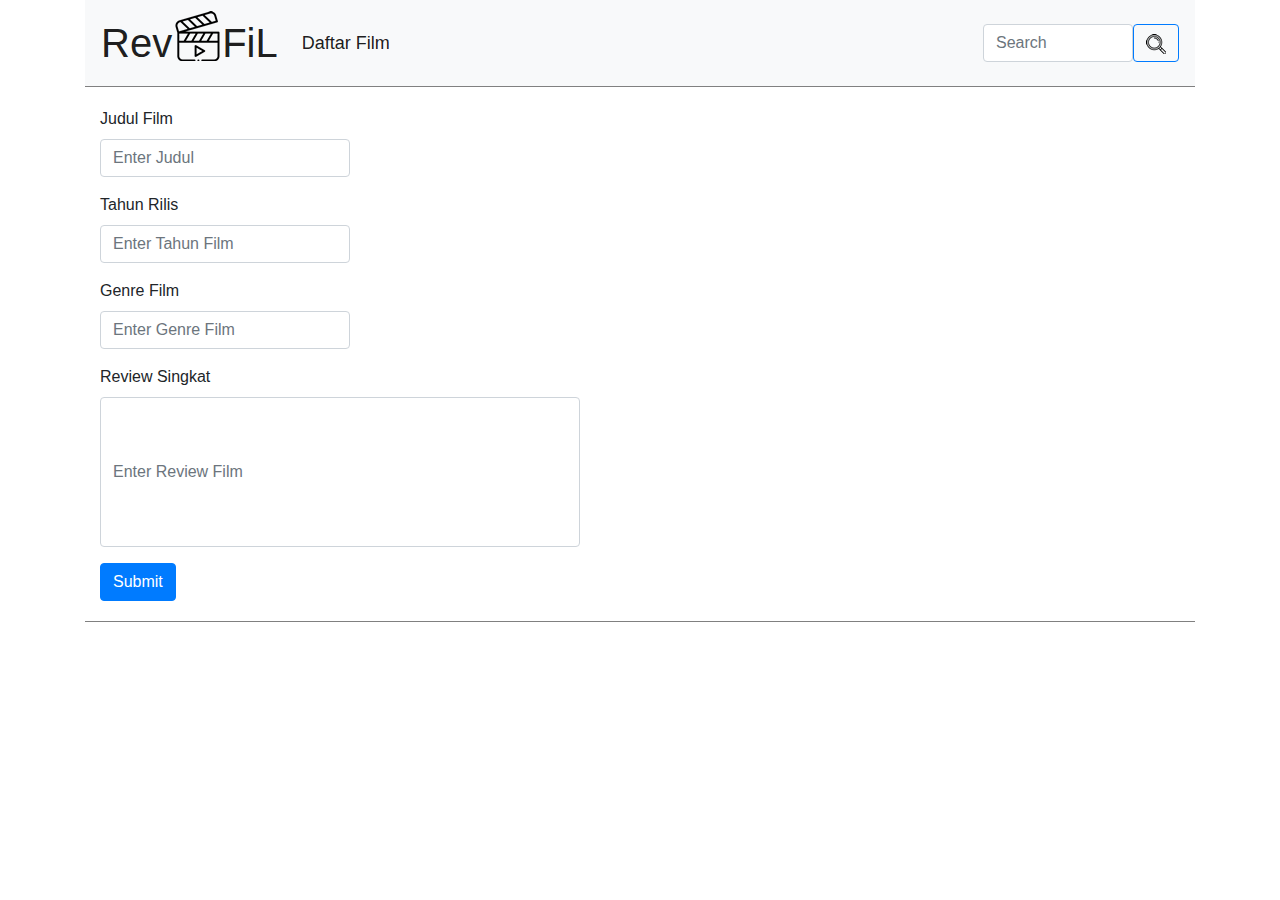
==== index.html @ 154ad523 "membuat aplikasi review film" ====
<!doctype html>
<html lang="en">
  <head>
    <!-- Required meta tags -->
    <meta charset="utf-8">
    <meta name="viewport" content="width=device-width, initial-scale=1, shrink-to-fit=no">

    <!-- Bootstrap CSS -->
    <link rel="stylesheet" href="https://stackpath.bootstrapcdn.com/bootstrap/4.3.1/css/bootstrap.min.css" integrity="sha384-ggOyR0iXCbMQv3Xipma34MD+dH/1fQ784/j6cY/iJTQUOhcWr7x9JvoRxT2MZw1T" crossorigin="anonymous">

    <!-- My CSS -->
    <link rel="stylesheet" href="style.css">

    <title>Filter Apps V.1</title>
  </head>
  <body>
    <div class="container">

      <nav class="navbar navbar-expand-lg navbar-light bg-light">
        <a id="judul" class="navbar-brand" href="index.html">Rev<img id="gambar-film" src="/img/video50px.png" alt="Film">FiL</a>
        <ul class="navbar-nav mr-auto mt-2 mt-lg-0">
          <li class="nav-item active">
            <a id="daftar-film" class="nav-link" href="daftar-film.html">Daftar Film</a>
        </li>
        </ul>
        <form class="form-inline">
          <input id="search" class="form-control" type="search" placeholder="Search" aria-label="Search">
          <button class="btn btn-outline-primary" type="submit"><img src="/img/loupe20px.png" alt="loupe20px"></button>
        </form>
      </nav>
      <div id="form" class="container">
      <form id="isi-form">
        <div id="jf" class="form-group">
          <label for="judul-film">Judul Film</label>
          <input type="text" class="form-control" id="judul-film" placeholder="Enter Judul">
        </div>
        <div id="tf" class="form-group">
          <label for="tahun-film">Tahun Rilis</label>
          <input type="text" class="form-control" id="tahun-film" placeholder="Enter Tahun Film">
        </div>
        <div id="gf" class="form-group">
          <label for="genre-film">Genre Film</label>
          <input type="text" class="form-control" id="genre-film" placeholder="Enter Genre Film">
        </div>
        <div id="rf" class="form-group">
          <label for="review-film">Review Singkat</label>
          <input type="text" class="form-control" id="review-film" placeholder="Enter Review Film">
        </div>
        <button id="simpan" type="submit" class="btn btn-primary">Submit</button>
      </form>
      </div>
    </div>

    <!-- Optional JavaScript -->
    <!-- jQuery first, then Popper.js, then Bootstrap JS -->
    <script src="https://code.jquery.com/jquery-3.3.1.slim.min.js" integrity="sha384-q8i/X+965DzO0rT7abK41JStQIAqVgRVzpbzo5smXKp4YfRvH+8abtTE1Pi6jizo" crossorigin="anonymous"></script>
    <script src="https://cdnjs.cloudflare.com/ajax/libs/popper.js/1.14.7/umd/popper.min.js" integrity="sha384-UO2eT0CpHqdSJQ6hJty5KVphtPhzWj9WO1clHTMGa3JDZwrnQq4sF86dIHNDz0W1" crossorigin="anonymous"></script>
    <script src="https://stackpath.bootstrapcdn.com/bootstrap/4.3.1/js/bootstrap.min.js" integrity="sha384-JjSmVgyd0p3pXB1rRibZUAYoIIy6OrQ6VrjIEaFf/nJGzIxFDsf4x0xIM+B07jRM" crossorigin="anonymous"></script>
    <!-- My Script -->
    <script src="script.js"></script>
  </body>
</html>
---- style.css ----
#judul {
  font-size: 40px;
}

#gambar-film {
  margin-top: -20px;
}

#daftar-film {
  font-size: 18px;
}

#search {
  width: 150px;
}

#form {
  border-top: 1px solid grey;
  border-bottom: 1px solid grey;
}

#isi-form {
  margin-top: 20px;
  margin-bottom: 20px;
}


#jf, #tf, #gf {
  width: 250px;
}

#rf {
  width: 480px;
}

#review-film {
  height: 150px;
}


/* _______________________________________________________________ */
/* Daftar Film CSS */

#cont-table {
  border-top: 1px solid grey;
  border-bottom: 1px solid grey;
}

#table {
  margin-top: 30px;
}
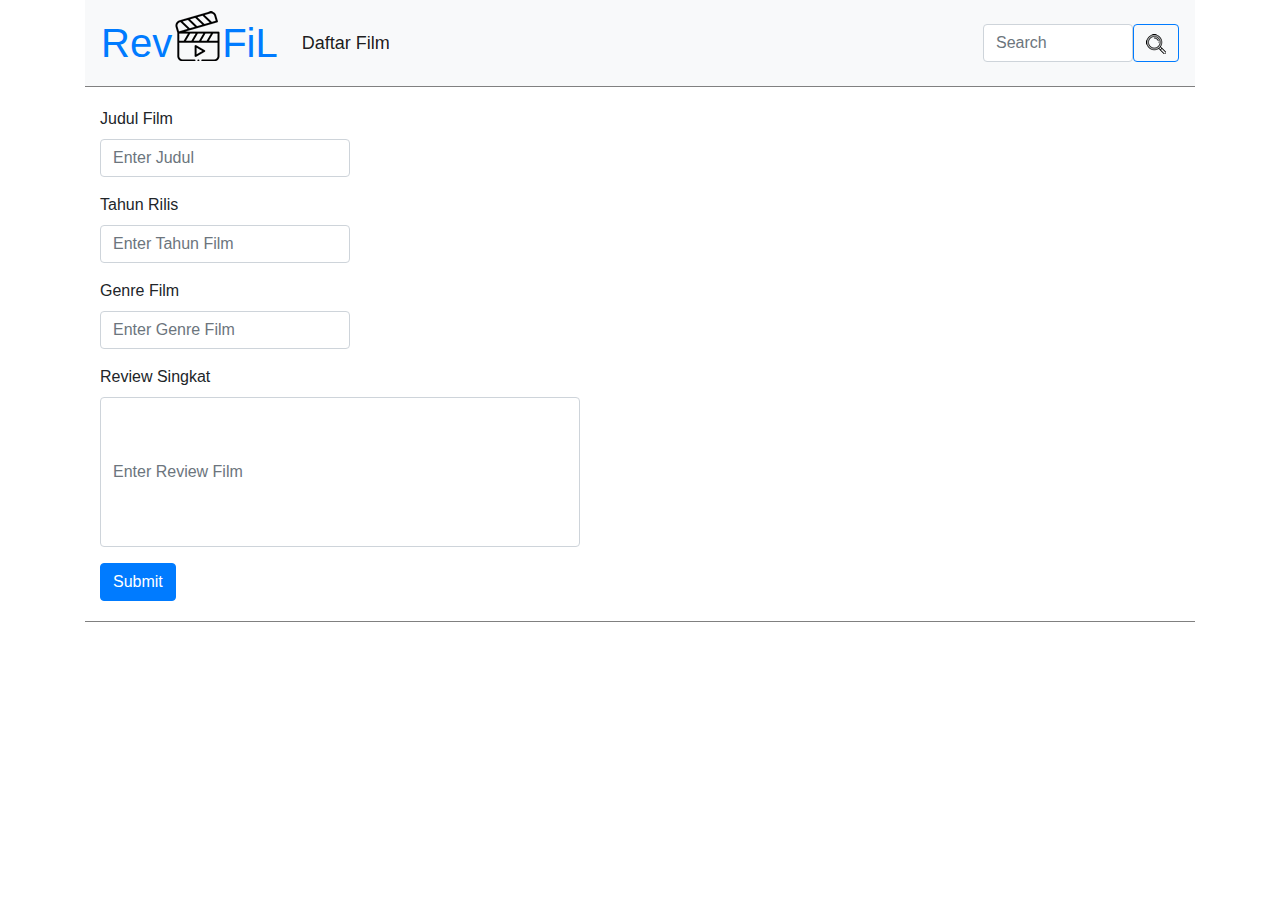
==== commit 5e82e8a5: "perubahan ion brand" ====
--- a/index.html
+++ b/index.html
@@ -17,7 +17,7 @@
     <div class="container">
 
       <nav class="navbar navbar-expand-lg navbar-light bg-light">
-        <a id="judul" class="navbar-brand" href="index.html">Rev<img id="gambar-film" src="/img/video50px.png" alt="Film">FiL</a>
+        <a id="judul" class="navbar-brand" href="index.html"><span class="text-primary">Rev</span><img id="gambar-film" src="/img/video50px.png" alt="Film"><span class="text-primary">FiL</span></span></a>
         <ul class="navbar-nav mr-auto mt-2 mt-lg-0">
           <li class="nav-item active">
             <a id="daftar-film" class="nav-link" href="daftar-film.html">Daftar Film</a>
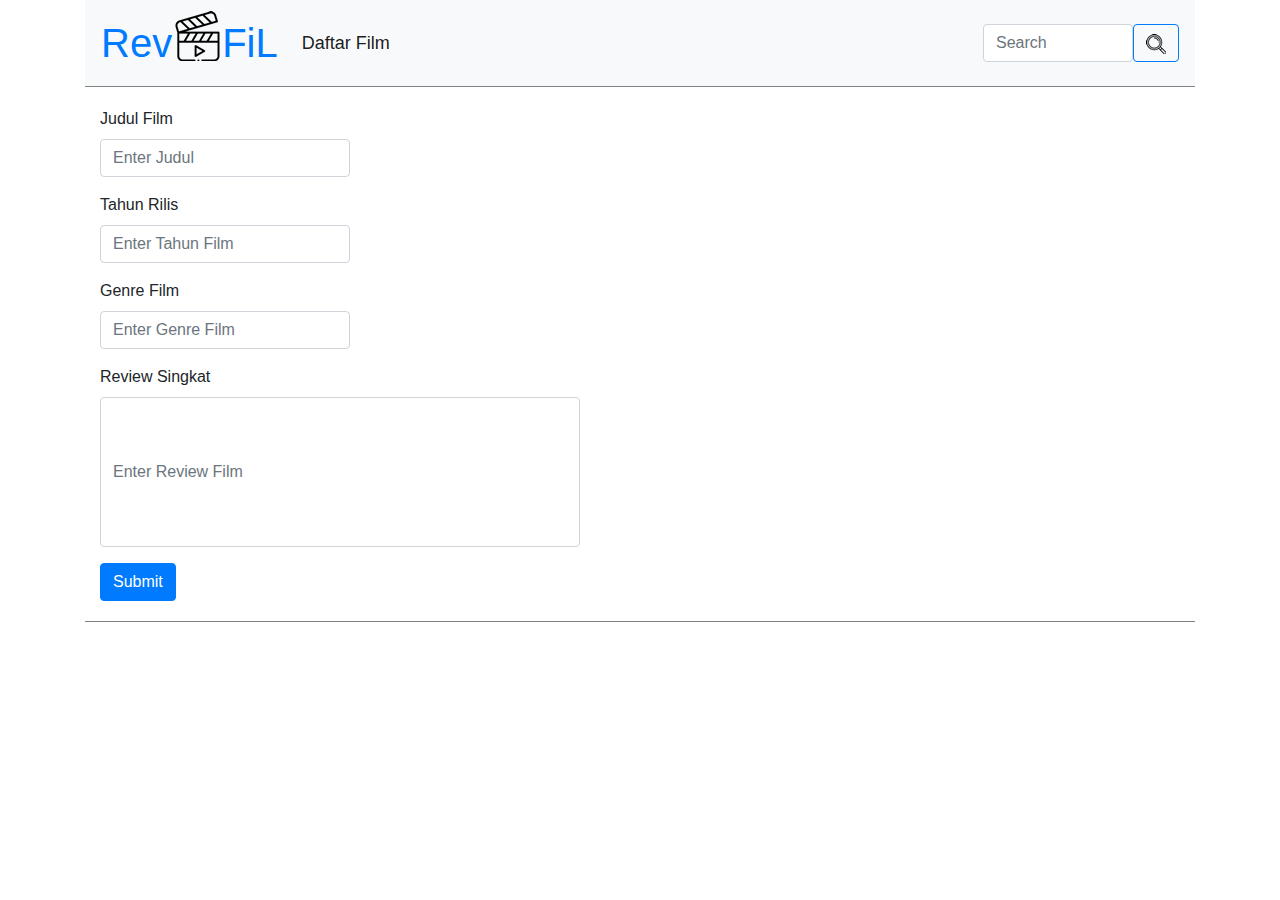
==== commit e2b2fb91: "ganti title" ====
--- a/index.html
+++ b/index.html
@@ -11,7 +11,7 @@
     <!-- My CSS -->
     <link rel="stylesheet" href="style.css">
 
-    <title>Filter Apps V.1</title>
+    <title>Review Film V.2</title>
   </head>
   <body>
     <div class="container">
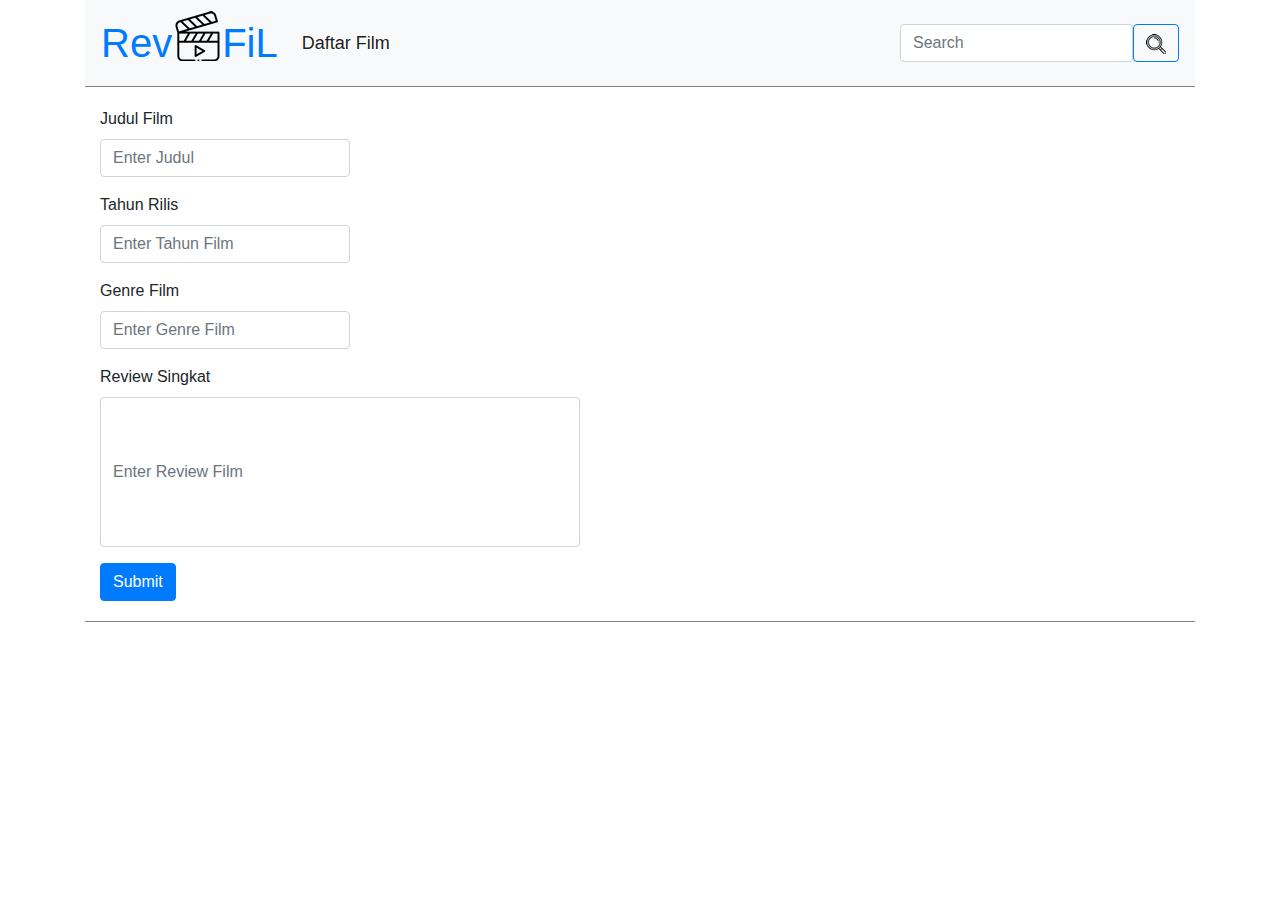
==== commit 6123be2c: "mengganti judul dan persiapan DOM untuk tombol search" ====
--- a/index.html
+++ b/index.html
@@ -24,7 +24,7 @@
         </li>
         </ul>
         <form class="form-inline">
-          <input id="search" class="form-control" type="search" placeholder="Search" aria-label="Search">
+          <input id="input" class="form-control" type="search" placeholder="Search" aria-label="Search">
           <button class="btn btn-outline-primary" type="submit"><img src="/img/loupe20px.png" alt="loupe20px"></button>
         </form>
       </nav>
